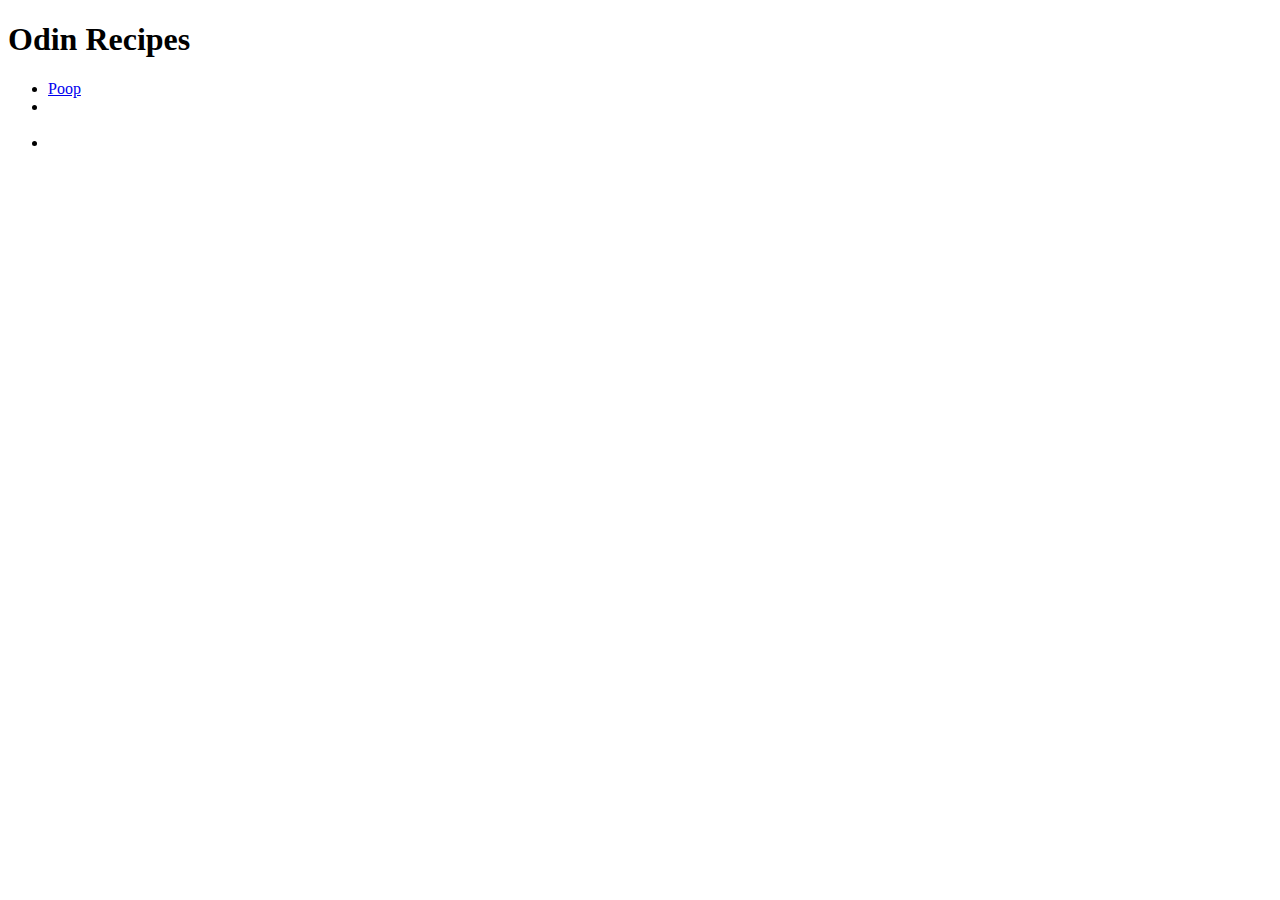
==== index.html @ b0e4580e "Mod README Add index, poop" ====
<!DOCTYPE html>
<html lang="en">
    <head>
        <meta charset="UTF-8">
        <title>Recipes that aren't great.</title>
    </head>


    <body>
        <h1>Odin Recipes</h1>
        <ul>
            <li><a href="recipes/poop.html">Poop</a></li>
            <li></li>
            <img src="" width="" height="">
            <li></li>
            <img src="" width="" height="">
        </ul>
    </body>
</html>
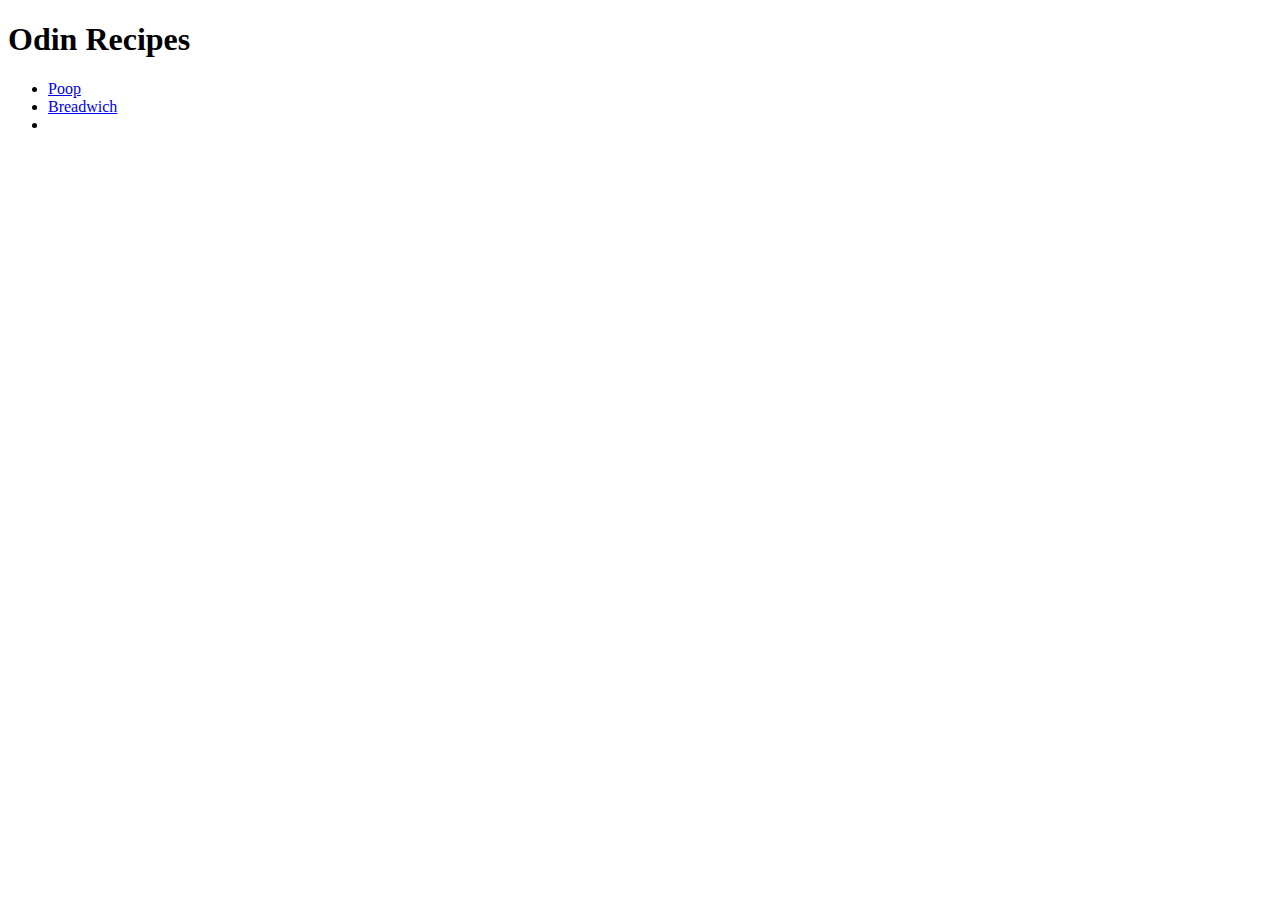
==== commit 1b9f8358: "Add breadwich link go index Create bredwch page w/pic" ====
--- a/index.html
+++ b/index.html
@@ -10,10 +10,8 @@
         <h1>Odin Recipes</h1>
         <ul>
             <li><a href="recipes/poop.html">Poop</a></li>
+            <li><a href="recipes/breadwich.html">Breadwich</a></li>
             <li></li>
-            <img src="" width="" height="">
-            <li></li>
-            <img src="" width="" height="">
         </ul>
     </body>
 </html>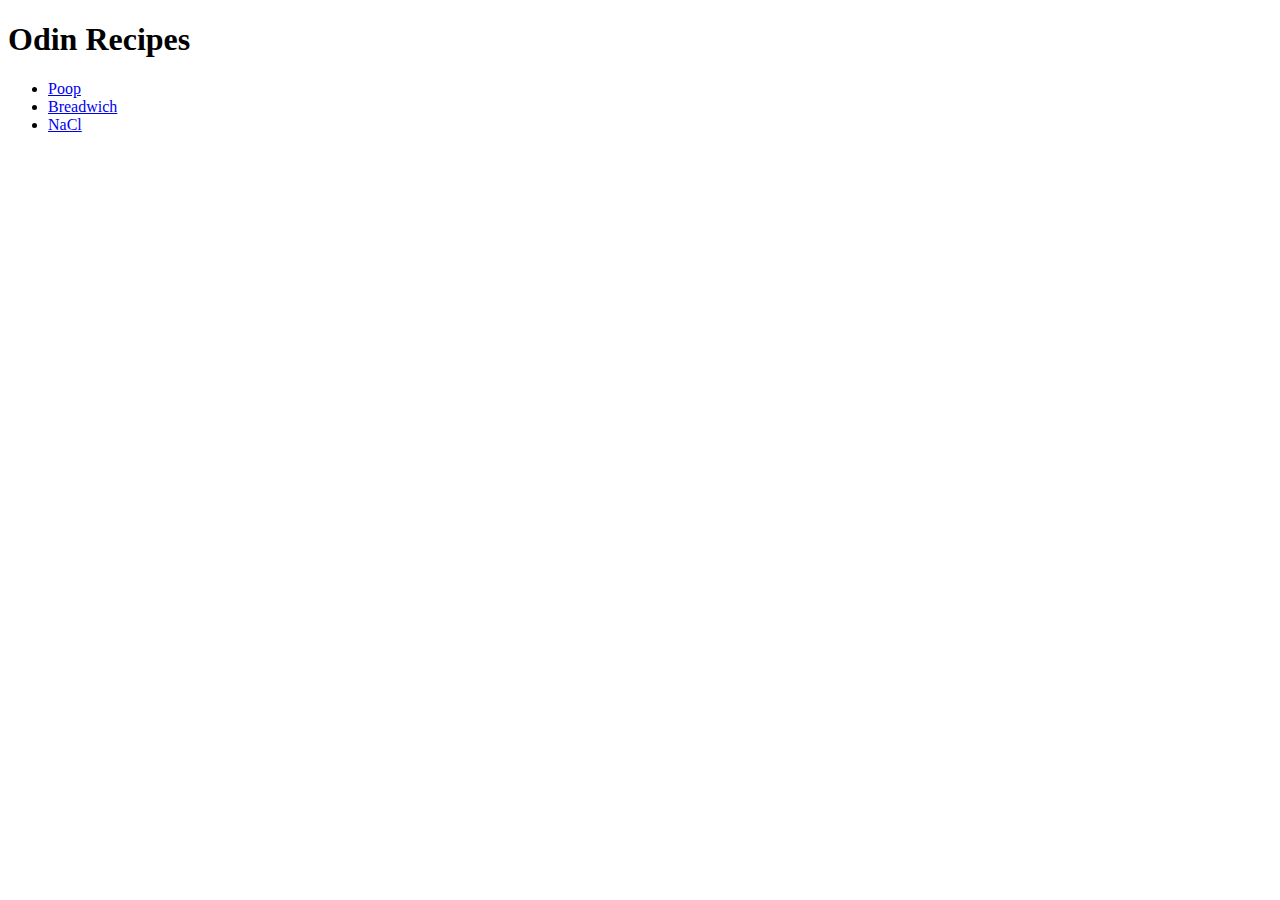
==== commit ee9a867a: "Add nacl2 Fix typos in all pages Add salt pic" ====
--- a/index.html
+++ b/index.html
@@ -11,7 +11,7 @@
         <ul>
             <li><a href="recipes/poop.html">Poop</a></li>
             <li><a href="recipes/breadwich.html">Breadwich</a></li>
-            <li></li>
+            <li><a href="recipes/nacl2.html">NaCl</a></li>
         </ul>
     </body>
 </html>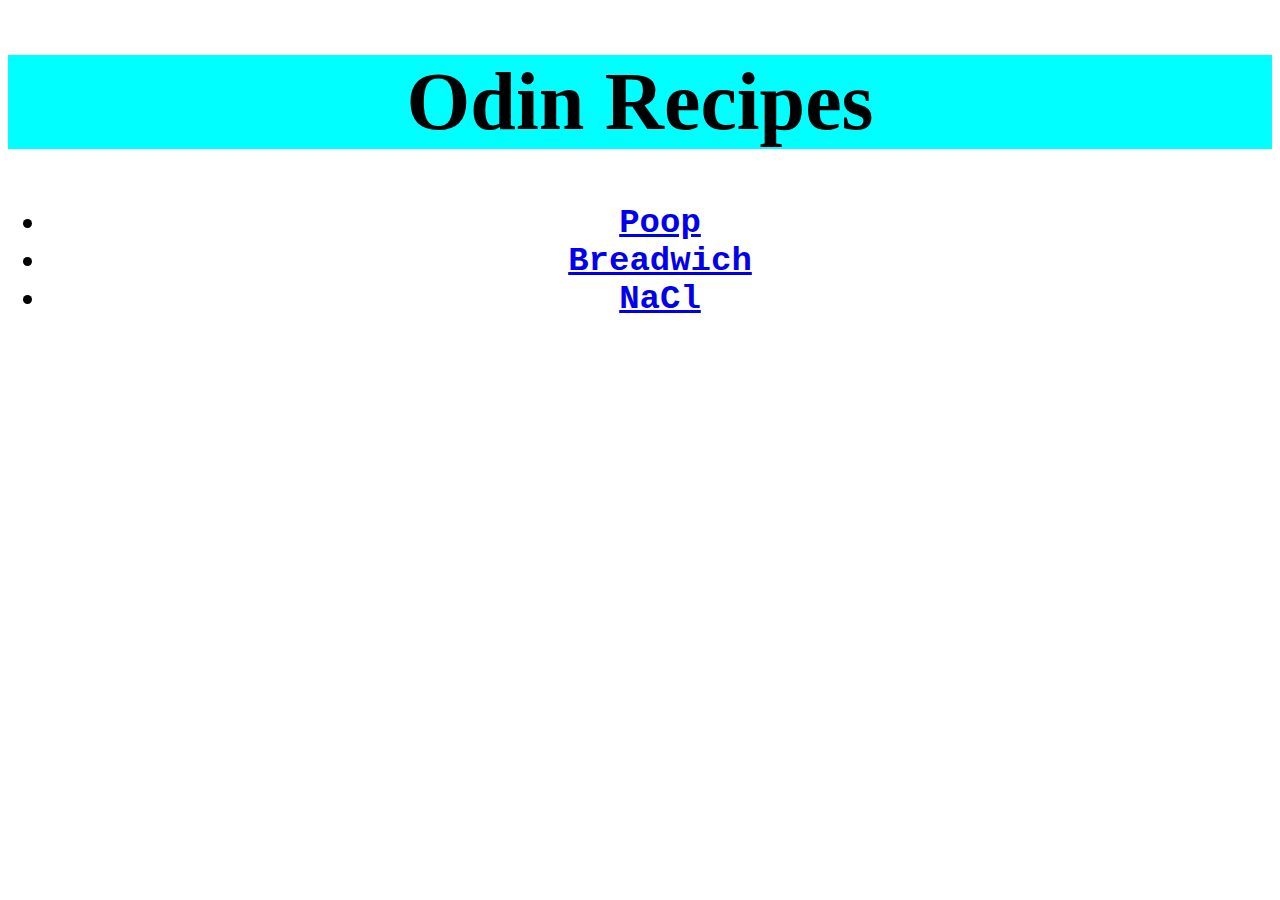
==== commit 4888265b: "add styling for index.html in style.css" ====
--- a/index.html
+++ b/index.html
@@ -3,15 +3,16 @@
     <head>
         <meta charset="UTF-8">
         <title>Recipes that aren't great.</title>
+        <link href="style.css" rel="stylesheet">
     </head>
 
 
     <body>
-        <h1>Odin Recipes</h1>
+        <h1 class="maintitle">Odin Recipes</h1>
         <ul>
-            <li><a href="recipes/poop.html">Poop</a></li>
-            <li><a href="recipes/breadwich.html">Breadwich</a></li>
-            <li><a href="recipes/nacl2.html">NaCl</a></li>
+            <li class="recipe"><a href="recipes/poop.html">Poop</a></li>
+            <li class="recipe"><a href="recipes/breadwich.html">Breadwich</a></li>
+            <li class="recipe"><a href="recipes/nacl2.html">NaCl</a></li>
         </ul>
     </body>
 </html>--- a/style.css
+++ b/style.css
@@ -0,0 +1,13 @@
+.maintitle {
+    background-color: aqua;
+    color: rgb(0, 0, 0);
+    text-align: center;
+    font-size: 82px;
+}
+
+.recipe {
+    font-size: 34px;
+    font-weight: bold;
+    font-family: 'Courier New', Courier, monospace;
+    text-align: center;
+}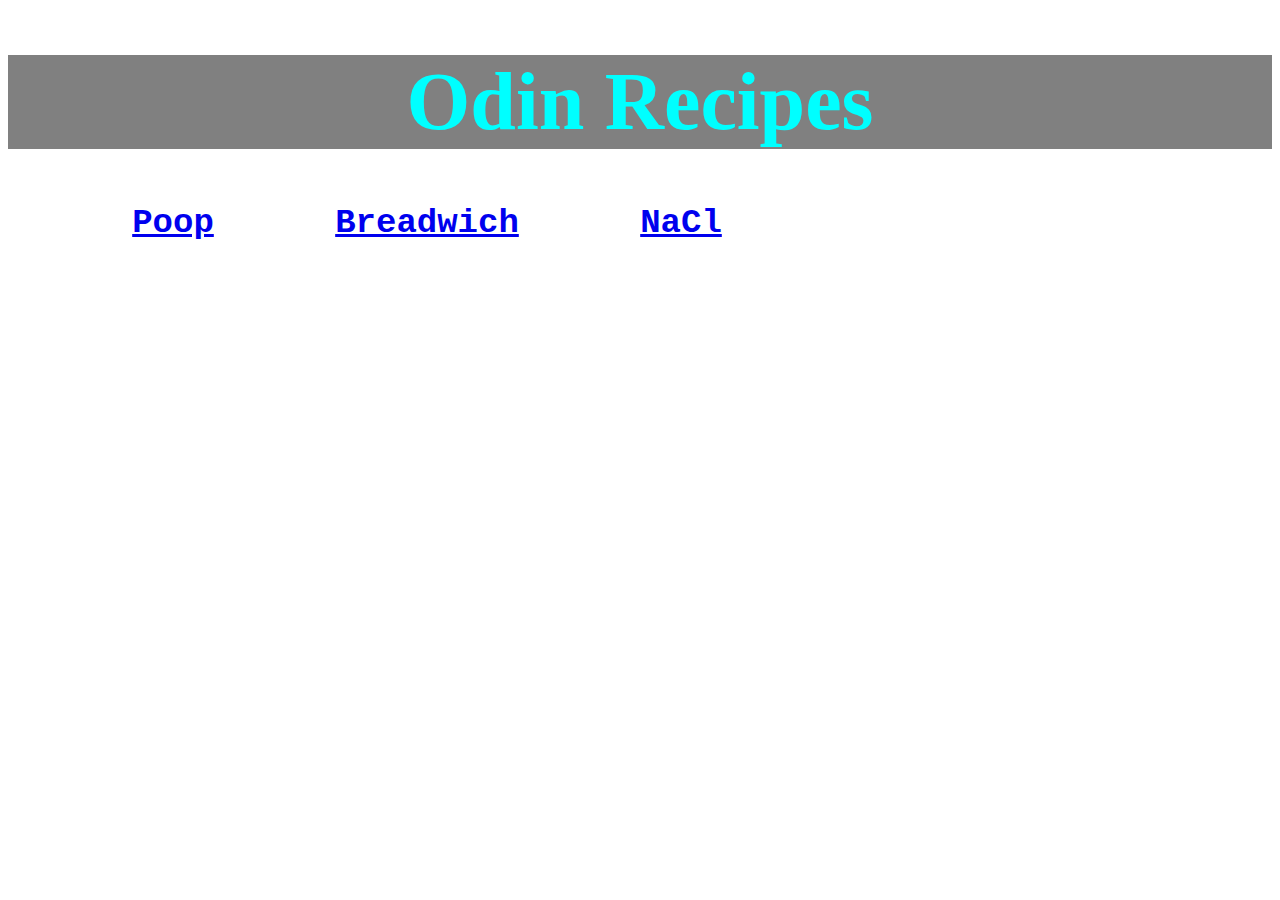
==== commit 2838550d: "Style index.html to center recipe list as inline-block" ====
--- a/index.html
+++ b/index.html
@@ -9,7 +9,7 @@
 
     <body>
         <h1 class="maintitle">Odin Recipes</h1>
-        <ul>
+        <ul class="rlist">
             <li class="recipe"><a href="recipes/poop.html">Poop</a></li>
             <li class="recipe"><a href="recipes/breadwich.html">Breadwich</a></li>
             <li class="recipe"><a href="recipes/nacl2.html">NaCl</a></li>
--- a/style.css
+++ b/style.css
@@ -1,6 +1,13 @@
+html {
+    box-sizing: border-box;
+  }
+  *, *:before, *:after {
+    box-sizing: inherit;
+  }
+
 .maintitle {
-    background-color: aqua;
-    color: rgb(0, 0, 0);
+    background-color: gray;
+    color: aqua;
     text-align: center;
     font-size: 82px;
 }
@@ -10,4 +17,29 @@
     font-weight: bold;
     font-family: 'Courier New', Courier, monospace;
     text-align: center;
-}+    display: inline-block;
+    height: 100px;
+    width: 250px;
+    margin: auto;
+}
+
+h1 {
+    font-family: 'Times New Roman', Times, serif;
+    text-align: center;
+    background-color: gray;
+    color: aqua;
+    font-size: 52px;
+}
+
+h3,
+h4 { 
+    background-color: gray;
+    font-weight: bold;
+    font-family: cursive, Verdana, Geneva, Tahoma, sans-serif;
+}
+
+.rlist {
+    display: inline;
+    margin: auto;
+}
+
